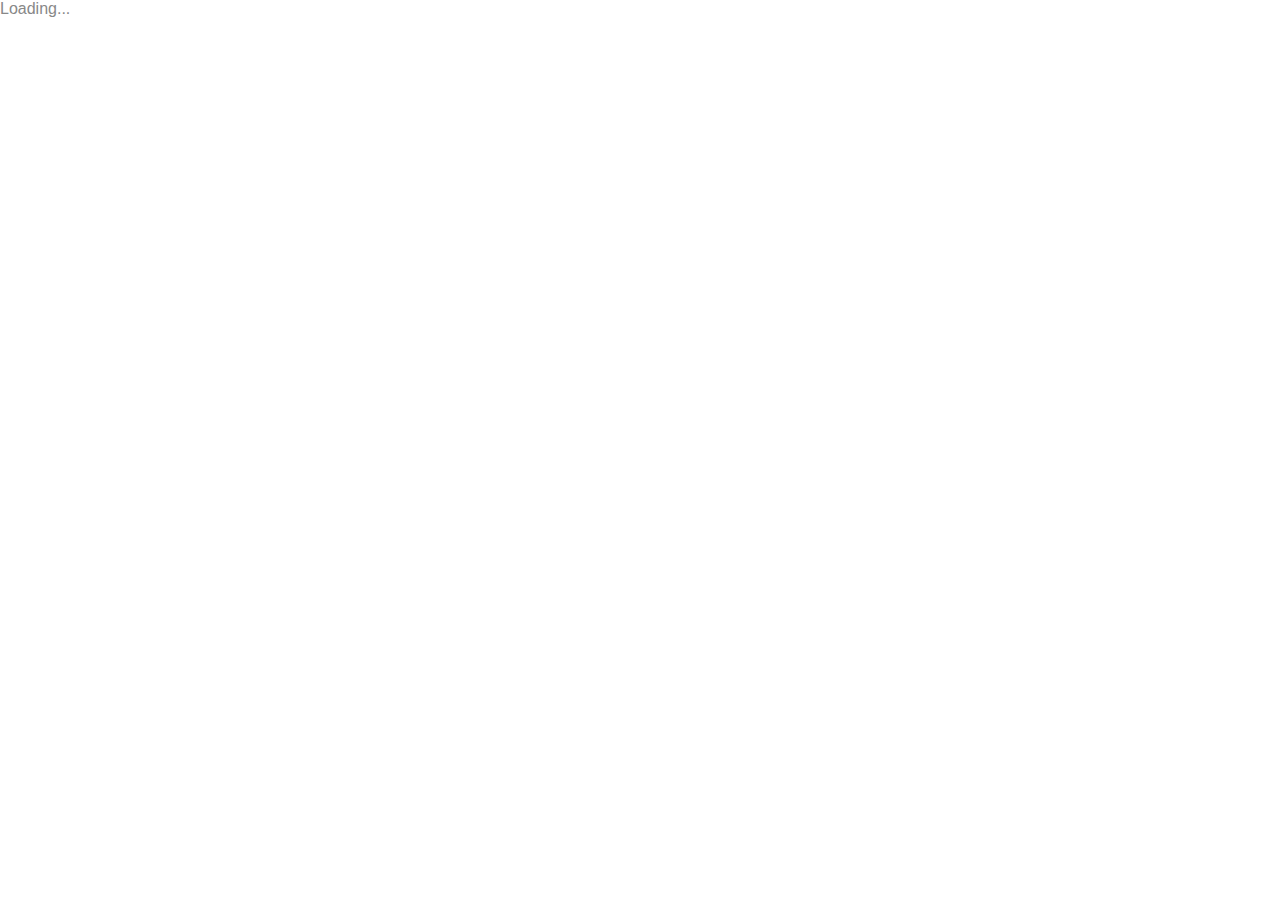
==== index.html @ f555d5d8 "Test 1" ====
<!DOCTYPE html>
<html>

<head>
	<title>BackOffice</title>
	<meta charset="utf-8" />
	<base href="/" />
	<meta name="viewport" content="width=device-width, initial-scale=1">
	<link rel="icon" type="image/png" href="favicon.png">
	<link rel="stylesheet" type="text/css" href="https://fonts.googleapis.com/icon?family=Material+Icons">
	<link rel="stylesheet" type="text/css" href="https://fonts.googleapis.com/css?family=Roboto:300,400,500,700">
	<link rel="stylesheet" type="text/css" href="https://maxcdn.bootstrapcdn.com/bootstrap/4.0.0-beta/css/bootstrap.min.css" integrity="sha384-/Y6pD6FV/Vv2HJnA6t+vslU6fwYXjCFtcEpHbNJ0lyAFsXTsjBbfaDjzALeQsN6M" crossorigin="anonymous">
	<link rel="stylesheet" type="text/css" href="styles.css">

	<script defer src="main_devel.dart.js"></script>
</head>

<body>
	<application>Loading...</application>
</body>

</html>
---- styles.css ----
@import url(https://fonts.googleapis.com/css?family=Roboto);
@import url(https://fonts.googleapis.com/css?family=Material+Icons);

/* Master Styles */
h1 {
  color: #369;
  font-family: Arial, Helvetica, sans-serif;
  font-size: 250%;
}
h2, h3 {
  color: #444;
  font-family: Arial, Helvetica, sans-serif;
  font-weight: lighter;
}
body {
  margin: 0;
}
body, input[text], button {
  color: #888;
  font-family: Cambria, Georgia;
}
a {
  cursor: pointer;
  cursor: hand;
}
button {
  font-family: Arial;
  background-color: rgb(25, 10, 230);
  border: none;
  padding: 5px 10px;
  border-radius: 4px;
  cursor: pointer;
  cursor: hand;
}
button:hover {
  background-color: #cfd8dc;
}
button:disabled {
  background-color: #eee;
  color: #aaa;
  cursor: auto;
}
label {
  padding-right: 0.5em;
}
/* Navigation link styles */
nav a {
  padding: 5px 10px;
  text-decoration: none;
  margin-right: 10px;
  margin-top: 10px;
  display: inline-block;
  background-color: #eee;
  border-radius: 4px;
}
nav a:visited, a:link {
  color: #607D8B;
}
nav a:hover {
  color: #039be5;
  background-color: #CFD8DC;
}
nav a.active {
  color: #039be5;
}

/* items class */
.items {
  margin: 0 0 2em 0;
  list-style-type: none;
  padding: 0;
  width: 24em;
}
.items li {
  cursor: pointer;
  position: relative;
  left: 0;
  background-color: #EEE;
  margin: .5em;
  padding: .3em 0;
  height: 1.6em;
  border-radius: 4px;
}
.items li:hover {
  color: #607D8B;
  background-color: #DDD;
  left: .1em;
}
.items li.selected {
  background-color: #CFD8DC;
  color: white;
}
.items li.selected:hover {
  background-color: #BBD8DC;
}
.items .text {
  position: relative;
  top: -3px;
}
.items .badge {
  display: inline-block;
  font-size: small;
  color: white;
  padding: 0.8em 0.7em 0 0.7em;
  background-color: #607D8B;
  line-height: 1em;
  position: relative;
  left: -1px;
  top: -4px;
  height: 1.8em;
  margin-right: .8em;
  border-radius: 4px 0 0 4px;
}
/* everywhere else */
* {
  font-family: Arial, Helvetica, sans-serif;
}
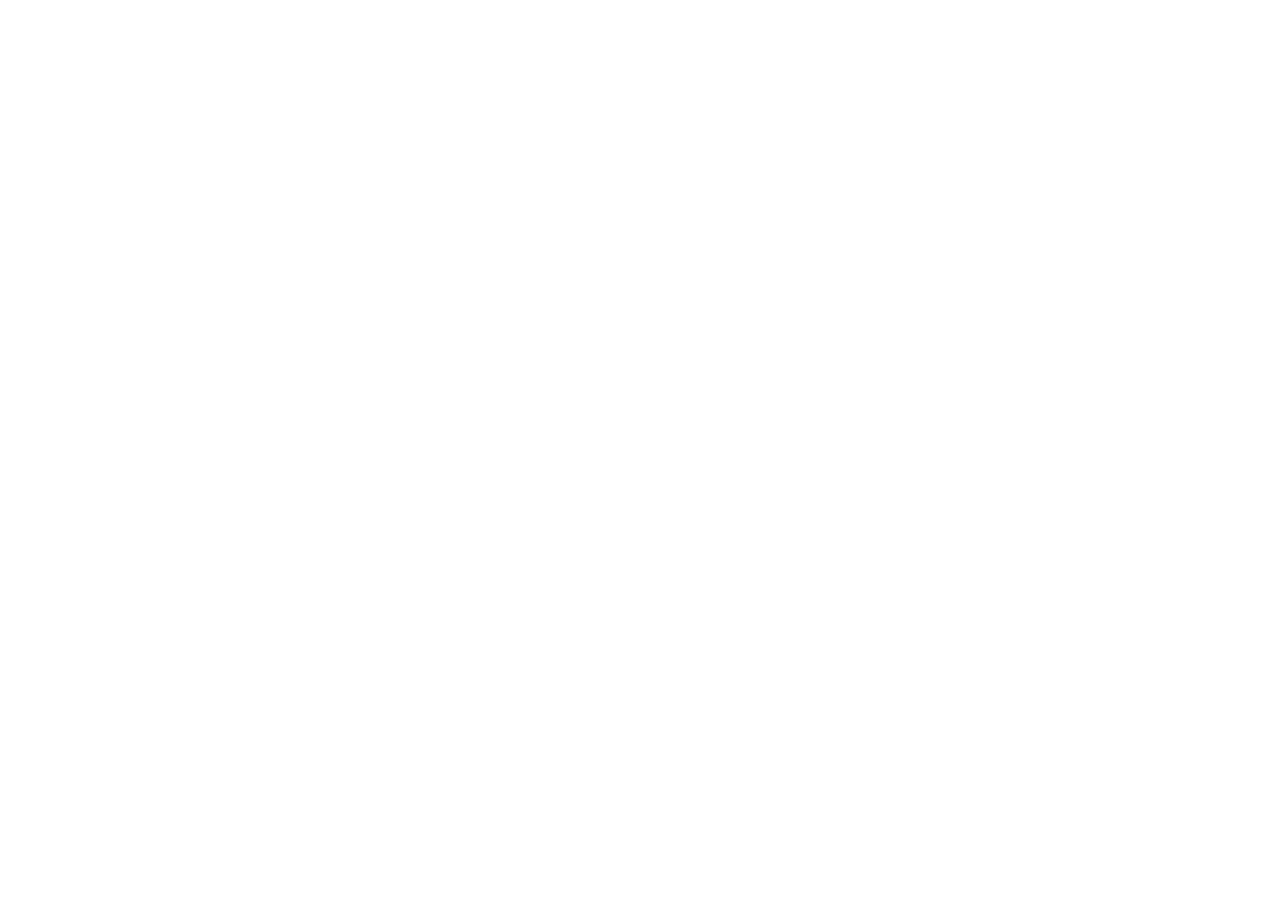
==== commit 44bd110f: "Version: 2.2.0" ====
--- a/index.html
+++ b/index.html
@@ -2,21 +2,47 @@
 <html>
 
 <head>
-	<title>BackOffice</title>
+	<title>CryptoPay Dashboard</title>
 	<meta charset="utf-8" />
 	<base href="/" />
 	<meta name="viewport" content="width=device-width, initial-scale=1">
-	<link rel="icon" type="image/png" href="favicon.png">
+	<link rel="icon" type="image/x-icon" href="favicon.ico" />
+	<!-- <link rel="icon" type="image/png" href="favicon.png"> -->
 	<link rel="stylesheet" type="text/css" href="https://fonts.googleapis.com/icon?family=Material+Icons">
 	<link rel="stylesheet" type="text/css" href="https://fonts.googleapis.com/css?family=Roboto:300,400,500,700">
 	<link rel="stylesheet" type="text/css" href="https://maxcdn.bootstrapcdn.com/bootstrap/4.0.0-beta/css/bootstrap.min.css" integrity="sha384-/Y6pD6FV/Vv2HJnA6t+vslU6fwYXjCFtcEpHbNJ0lyAFsXTsjBbfaDjzALeQsN6M" crossorigin="anonymous">
 	<link rel="stylesheet" type="text/css" href="styles.css">
 
-	<script defer src="main_devel.dart.js"></script>
+	<!-- Start Single Page Apps for GitHub Pages -->
+	<script type="text/javascript">
+		// Single Page Apps for GitHub Pages
+		// MIT License
+		// https://github.com/rafgraph/spa-github-pages
+		// This script checks to see if a redirect is present in the query string,
+		// converts it back into the correct url and adds it to the
+		// browser's history using window.history.replaceState(...),
+		// which won't cause the browser to attempt to load the new url.
+		// When the single page app is loaded further down in this file,
+		// the correct url will be waiting in the browser's history for
+		// the single page app to route accordingly.
+		(function(l) {
+			if (l.search[1] === '/' ) {
+				var decoded = l.search.slice(1).split('&').map(function(s) { 
+					return s.replace(/~and~/g, '&')
+				}).join('?');
+				window.history.replaceState(null, null,
+					l.pathname.slice(0, -1) + decoded + l.hash
+				);
+			}
+		}(window.location));
+	</script>
+	<!-- End Single Page Apps for GitHub Pages -->
+
+	<script defer src="production.dart.js"></script>
 </head>
 
 <body>
-	<application>Loading...</application>
+	<application-root>Loading...</application-root>
 </body>
 
 </html>